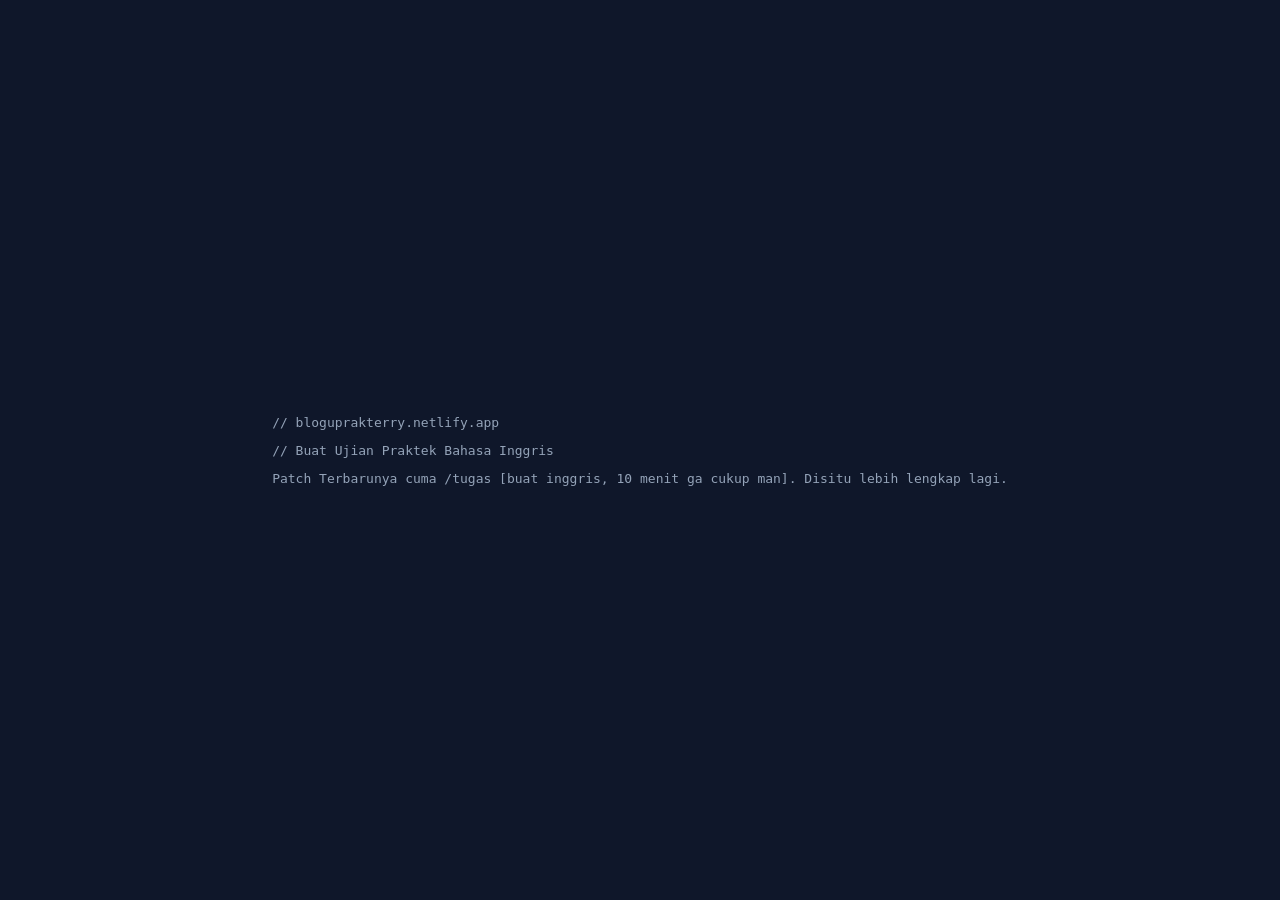
==== index.html @ 11f791ff "Pindah ke Netlify" ====
<!DOCTYPE html>
<html>
<head>
  <meta charset="UTF-8">
  <title>IkanLongeCoding</title>
  <style>
    body {
      background-color: #0f172a;
      color: #94a3b8;
      font-family: monospace;
      display: flex;
      justify-content: center;
      align-items: center;
      height: 100vh;
      margin: 0;
    }
  </style>
</head>
<body>
  <div>
    <p>// bloguprakterry.netlify.app</p>
    <p>// Buat Ujian Praktek Bahasa Inggris</p>
    <p>
      Patch Terbarunya cuma /tugas [buat inggris, 10 menit ga cukup man].
      Disitu lebih lengkap lagi.
    </p>
  </div>
</body>
</html>
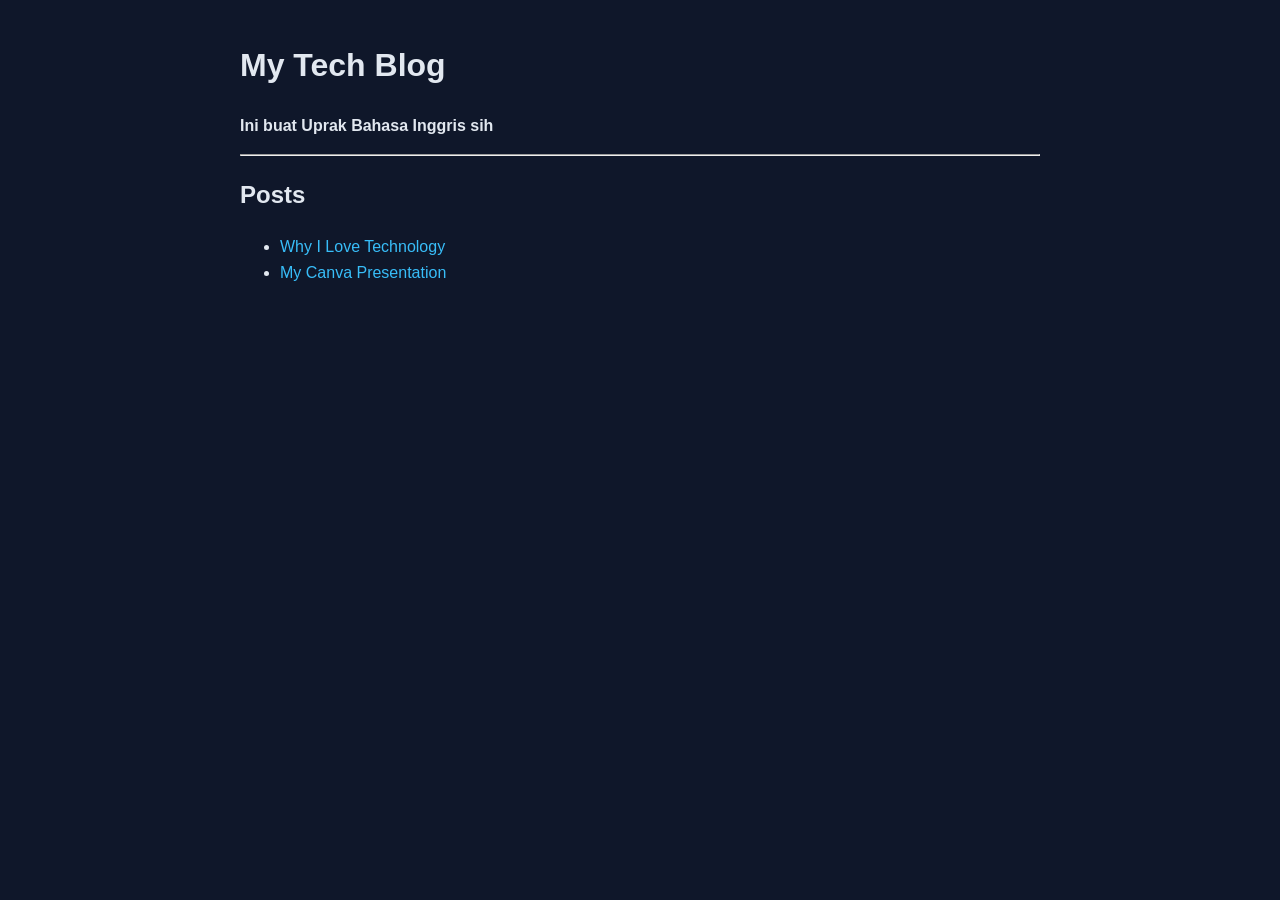
==== commit 16de9d27: "Hapus /tugas" ====
--- a/index.html
+++ b/index.html
@@ -2,28 +2,22 @@
 <html>
 <head>
   <meta charset="UTF-8">
-  <title>IkanLongeCoding</title>
-  <style>
-    body {
-      background-color: #0f172a;
-      color: #94a3b8;
-      font-family: monospace;
-      display: flex;
-      justify-content: center;
-      align-items: center;
-      height: 100vh;
-      margin: 0;
-    }
-  </style>
+  <title>Tugas - IkanLongeCoding</title>
+  <link rel="stylesheet" href="style.css">
 </head>
 <body>
-  <div>
-    <p>// bloguprakterry.netlify.app</p>
-    <p>// Buat Ujian Praktek Bahasa Inggris</p>
-    <p>
-      Patch Terbarunya cuma /tugas [buat inggris, 10 menit ga cukup man].
-      Disitu lebih lengkap lagi.
-    </p>
-  </div>
+
+  <h1>My Tech Blog</h1>
+  <p><strong>Ini buat Uprak Bahasa Inggris sih</strong></p>
+
+  <hr>
+
+  <h2>Posts</h2>
+
+  <ul>
+    <li><a href="post1.html">Why I Love Technology</a></li>
+    <li><a href="https://www.canva.com/design/DAHCB4uwVzY/CXmARyDvk8d9OCyvXkV5Tg/edit?utm_content=DAHCB4uwVzY&utm_campaign=designshare&utm_medium=link2&utm_source=sharebutton">My Canva Presentation</a></li>
+  </ul>
+
 </body>
-</html>
+</html>
--- a/style.css
+++ b/style.css
@@ -0,0 +1,17 @@
+body {
+  background-color: #0f172a;
+  color: #e2e8f0;
+  font-family: Arial, sans-serif;
+  max-width: 800px;
+  margin: 40px auto;
+  line-height: 1.6;
+}
+
+a {
+  color: #38bdf8;
+  text-decoration: none;
+}
+
+a:hover {
+  text-decoration: underline;
+}
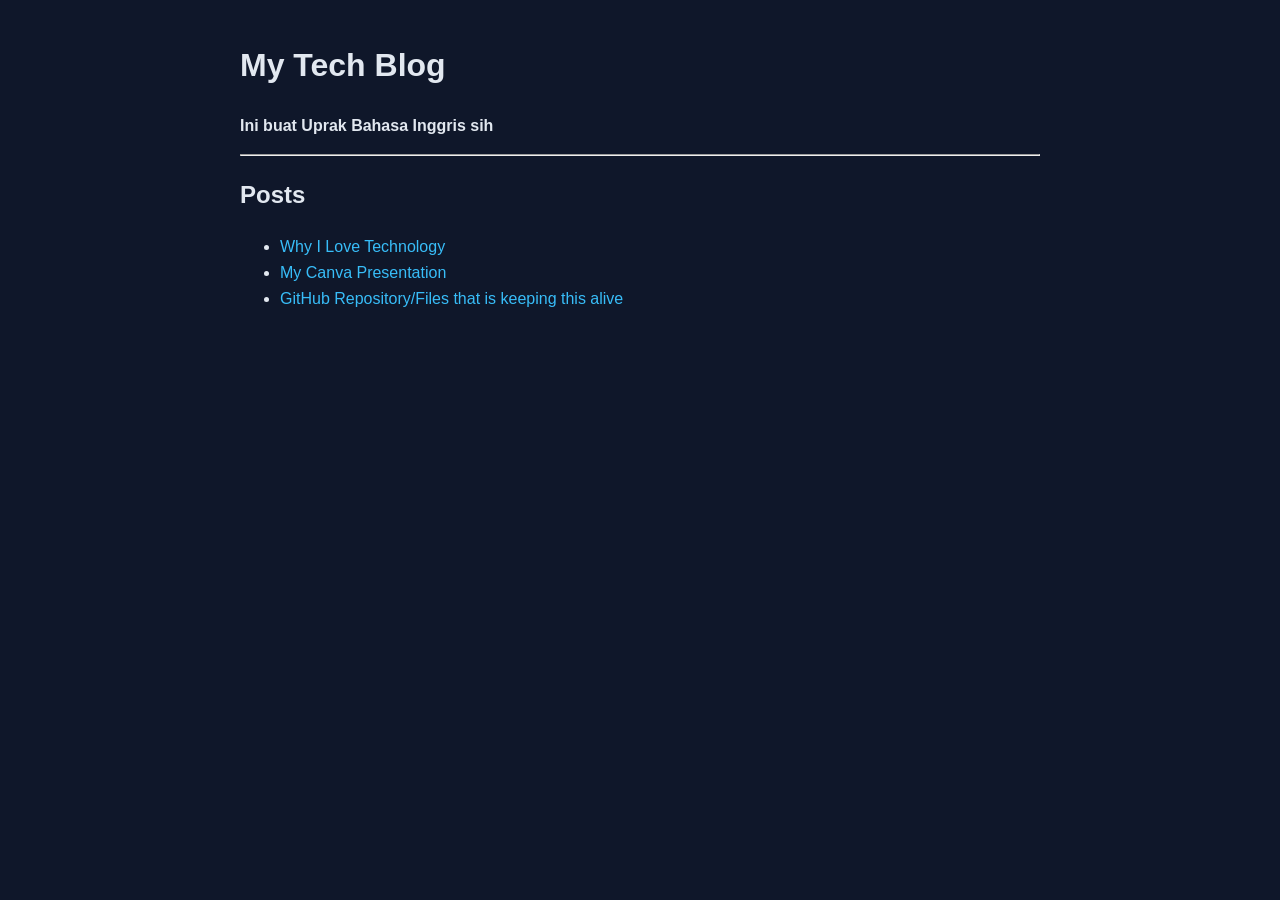
==== commit bbc32a9d: "Ganti isi" ====
--- a/index.html
+++ b/index.html
@@ -17,6 +17,7 @@
   <ul>
     <li><a href="post1.html">Why I Love Technology</a></li>
     <li><a href="https://www.canva.com/design/DAHCB4uwVzY/CXmARyDvk8d9OCyvXkV5Tg/edit?utm_content=DAHCB4uwVzY&utm_campaign=designshare&utm_medium=link2&utm_source=sharebutton">My Canva Presentation</a></li>
+    <li><a href="https://github.com/IkanLoNgeCoding/Ujian-Praktek-Bahasa-Inggris.git">GitHub Repository/Files that is keeping this alive</a></li>
   </ul>
 
 </body>
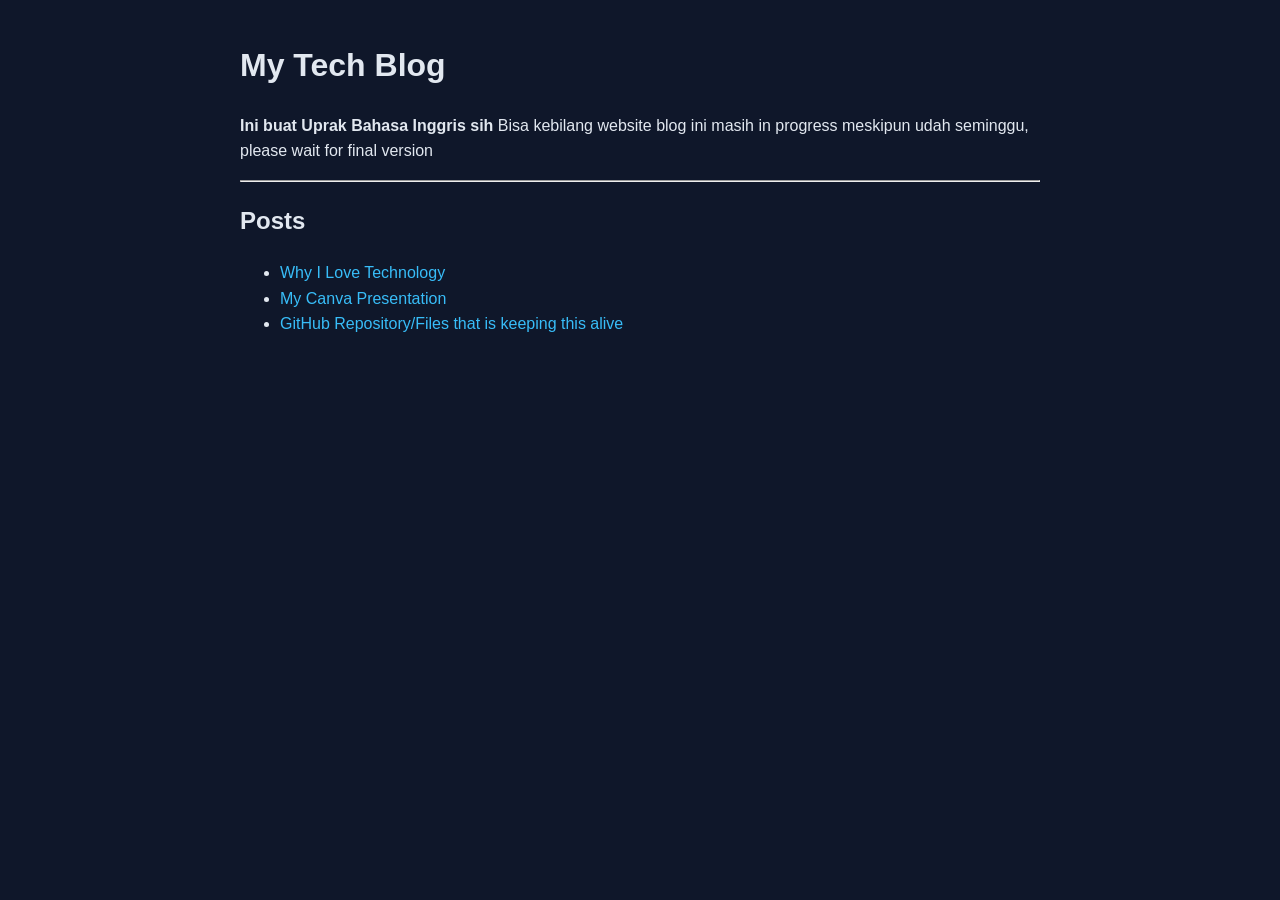
==== commit 2a1adb43: "gw commit pake hp" ====
--- a/index.html
+++ b/index.html
@@ -8,7 +8,8 @@
 <body>
 
   <h1>My Tech Blog</h1>
-  <p><strong>Ini buat Uprak Bahasa Inggris sih</strong></p>
+  <p><strong>Ini buat Uprak Bahasa Inggris sih</strong>
+ Bisa kebilang website blog ini masih in progress meskipun udah seminggu, please wait for final version</p>
 
   <hr>
 
@@ -21,4 +22,4 @@
   </ul>
 
 </body>
-</html>+</html>
--- a/style.css
+++ b/style.css
@@ -14,4 +14,21 @@
 
 a:hover {
   text-decoration: underline;
+}
+/* Responsive YouTube Embed */
+
+.video-wrapper {
+  position: relative;
+  width: 100%;
+  padding-bottom: 56.25%; /* 16:9 ratio */
+  margin: 20px 0;
+}
+
+.video-wrapper iframe {
+  position: absolute;
+  top: 0;
+  left: 0;
+  width: 100%;
+  height: 100%;
+  border-radius: 10px;
 }
